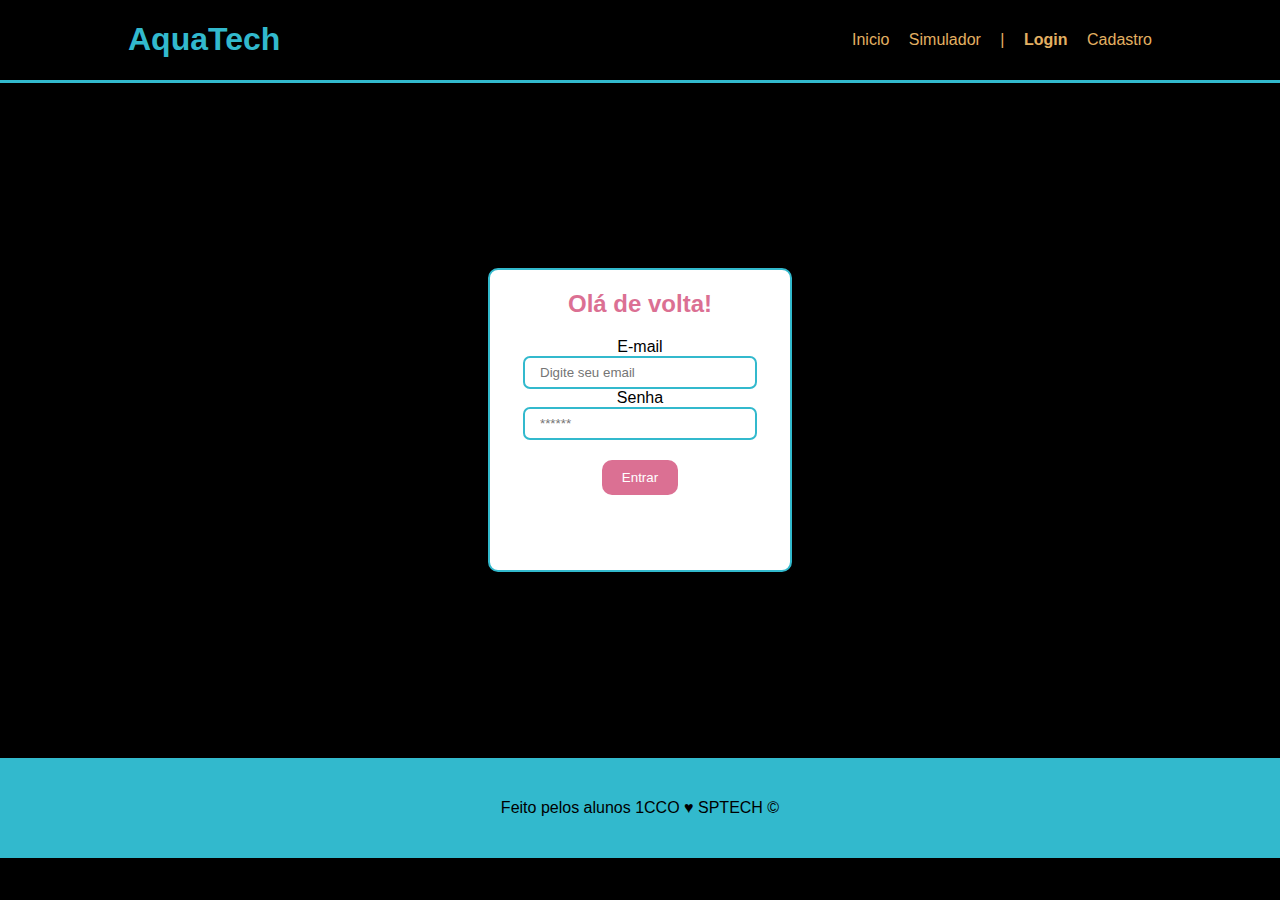
==== Aquatech/Cadastro.html @ e61d4d56 "Aquatech" ====
<!DOCTYPE html>
<html lang="pt-br">
<head>
    <meta charset="UTF-8">
    <meta name="viewport" content="width=device-width, initial-scale=1.0">
    <title>AquaTech | Login</title>
    <link rel="stylesheet" href="style.css">
</head>
<body>

    <div class="header">
        <div class="container">
            <h1 class="titulo">AquaTech</h1>
            <ul class="navbar">
                <li><a href="index.html">Inicio</a></li>
                <li>Simulador</li>
                <li>|</li>
                <li class="agora">Login</li>
                <li>Cadastro</li>
            </ul>
        </div>
    </div>

    <div class="login">
        <div class="container">
            <div class="card2">
                <h2>Olá de volta!</h2>
                <div class="formulario">
                    
                    <div class="campo">
                        <label>E-mail</label>
                        <input type="text" placeholder="Digite seu email">
                    </div>
                    
                    <div class="campo">
                        <label>Senha</label>
                        <input type="text" placeholder="******">
                    </div>

                    <button>Entrar</button>
                </div>
            </div>
        </div>
    </div>

    <div class="footer">
        <div class="container">
            <p>Feito pelos alunos 1CCO &hearts; SPTECH &copy;</p>
        </div>
    </div>
    
</body>
</html>
---- Aquatech/style.css ----
body {
    margin: 0;
    padding: 0;
    font-family: Verdana, Geneva, Tahoma, sans-serif;
    background-color: black;
}

.header {
    border-bottom: 3px solid #32b9cd;
}

.container {
    display: flex;
    width: 80%;
    margin: auto;
}

.header .container {
    justify-content: space-between;
}

.titulo {
    color: #32b9cd;
}

.navbar {
    display: flex;
    flex-direction: row;
    list-style: none;
    width: 300px;
    justify-content: space-between;
    color: #e3b062;
    align-items: center;
}

.banner {
    padding: 40px 0;
    height: 400px;
    color: #fff;
    background-image: url('https://github.com/PedroRCSilva/Imagens-CCO/blob/main/imagens/bg-jelly-fish-para_outras_pags.png?raw=true');
}

.banner .container {
    justify-content: center;
    align-items: center;
    height: 100%   ;
}

.banner .container p {
    font-size: 30px;
    width: 25%;
}

.banner .container p span {
    font-weight: bold;
}

.social {
    background-color: #fff;
    padding: 40px 0;
}

.social .container {
    justify-content: space-between;
}

.card {
    width: 150px;
}

.card img {
    width: 100px;
}

.card h4 {
    font-size: 24px;
}

.footer {
    height: 100px;
    background-color: #32b9cd;
}

.footer .container {
    justify-content: center;
    align-items: center;
    height: 100px;
}

.login .container {
    justify-content: center;
    align-items: center;
    text-align: center;
    background-image: url('https://github.com/PedroRCSilva/Imagens-CCO/blob/main/imagens/bg-jelly-fish-para_outras_pags.png?raw=true') ;
    background-size: cover;
    height: 75vh;
}

.card2 {
    background-color: white;
    display: flex;
    flex-direction: column;
    height: 300px;
    width: 300px;
    border: 2px solid #32b9cd ;
    border-radius: 10px;
}

.card2 h2 {
    color: palevioletred;
}

.campo {
    display: flex;
    flex-direction: column;
    align-items: center;
}

.campo input {
    width: 200px;
    padding: 7px 15px;
    border: 2px solid #32b9cd;
    border-radius: 7px;
}

.formulario button{
    margin: 20px;
    padding: 10px 20px;
    background-color: palevioletred;
    color: white;
    border: none;
    border-radius: 10px;
}

.header a {
    text-decoration: none;
    color: #e3b062;
    cursor: pointer;
}

.agora {
    font-weight: 800;
}
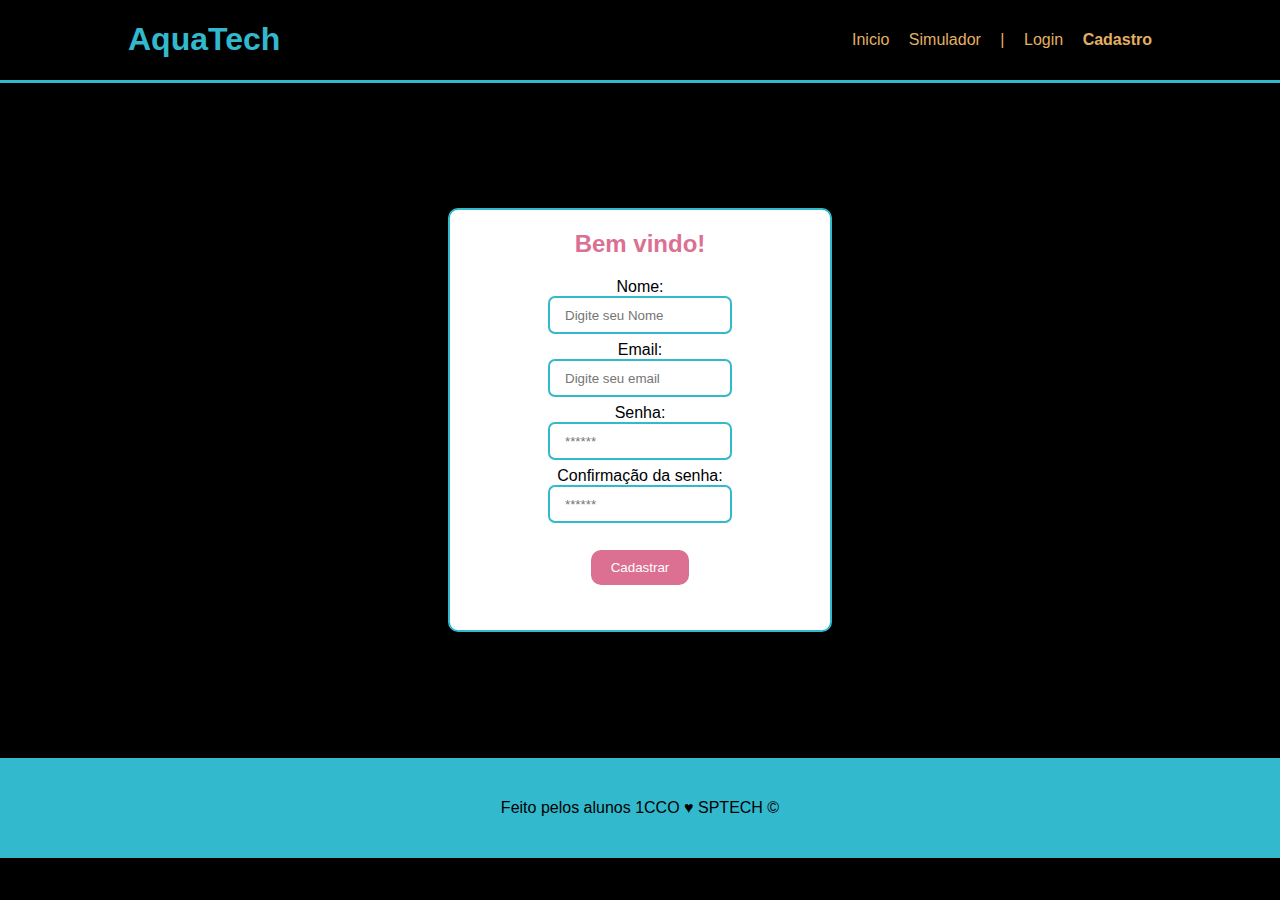
==== commit 01ead947: "Site Aquatech - Cadastro" ====
--- a/Aquatech/Cadastro.html
+++ b/Aquatech/Cadastro.html
@@ -15,29 +15,39 @@
                 <li><a href="index.html">Inicio</a></li>
                 <li>Simulador</li>
                 <li>|</li>
-                <li class="agora">Login</li>
-                <li>Cadastro</li>
+                <li><a href="login.html">Login</a></li>
+                <li class="agora">Cadastro</li>
             </ul>
         </div>
     </div>
 
-    <div class="login">
+    <div class="cadastro">
         <div class="container">
-            <div class="card2">
-                <h2>Olá de volta!</h2>
-                <div class="formulario">
+            <div class="card3">
+                <h2>Bem vindo!</h2>
+                <div class="formulario2">
                     
-                    <div class="campo">
-                        <label>E-mail</label>
+                    <div class="campo2">
+                        <div><label>Nome:</label></div>
+                        <input type="text" placeholder="Digite seu Nome">
+                    </div>
+                    
+                    <div class="campo2">
+                        <label>Email:</label>
                         <input type="text" placeholder="Digite seu email">
                     </div>
-                    
-                    <div class="campo">
-                        <label>Senha</label>
+
+                    <div class="campo2">
+                        <label>Senha:</label>
                         <input type="text" placeholder="******">
                     </div>
 
-                    <button>Entrar</button>
+                    <div class="campo2">
+                        <label>Confirmação da senha:</label>
+                        <input type="text" placeholder="******">
+                    </div>
+
+                    <button>Cadastrar</button>
                 </div>
             </div>
         </div>
--- a/Aquatech/style.css
+++ b/Aquatech/style.css
@@ -114,16 +114,66 @@
     display: flex;
     flex-direction: column;
     align-items: center;
+    margin-bottom: 15px;
 }
 
 .campo input {
-    width: 200px;
+    width: 150px;
+    height: 20px;
     padding: 7px 15px;
     border: 2px solid #32b9cd;
     border-radius: 7px;
 }
 
 .formulario button{
+    margin: 20px;
+    padding: 10px 20px;
+    background-color: palevioletred;
+    color: white;
+    border: none;
+    border-radius: 10px;
+}
+
+.cadastro .container {
+    justify-content: center;
+    align-items: center;
+    text-align: center;
+    background-image: url('https://github.com/PedroRCSilva/Imagens-CCO/blob/main/imagens/bg-jelly-fish-para_outras_pags.png?raw=true') ;
+    background-size: cover;
+    height: 75vh;
+}
+
+.card3 {
+    background-color: white;
+    display: flex;
+    flex-direction: column;
+    height: 420px;
+    width: 380px;
+    border: 2px solid #32b9cd ;
+    border-radius: 10px;
+}
+
+.card3 h2 {
+    color: palevioletred;
+}
+
+.campo2 {
+    display: flex;
+    flex-direction: column;
+    align-items: center;
+    margin-bottom: 7px;
+}
+
+.campo2 input {
+    width: 150px;
+    height: 20px;
+    padding: 7px 15px;
+    border: 2px solid #32b9cd;
+    border-radius: 7px;
+}
+
+
+.formulario2 button{
     margin: 20px;
     padding: 10px 20px;
     background-color: palevioletred;
